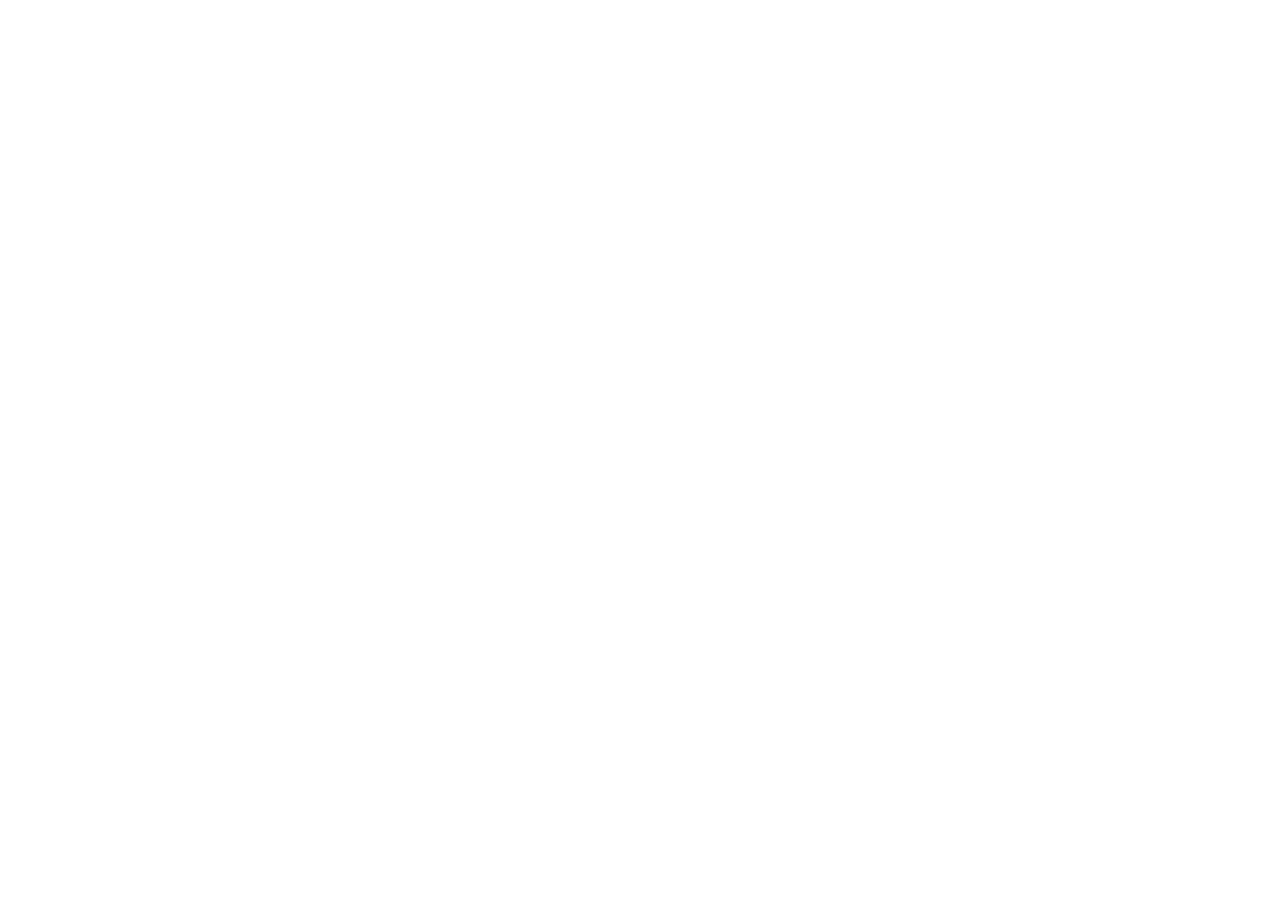
==== docs/index.html @ fd28cd04 "docs" ====
<!DOCTYPE html>
<html lang="en">
<head>
    <meta charset="UTF-8">
    <meta name="viewport" content="width=device-width, initial-scale=1.0">
    <title>MiniColorPicker</title>
</head>
<link rel="stylesheet" href="css/minicolorpicker.css">
<style>
    * {
    margin: 0;
    padding: 0;
  }
    html, body {
        height: 100%;
    }
    .fullContainer {
        display: flex;
        flex-direction: column;
        justify-content: space-evenly;
        align-items: center;
        width: 100%;
        height: 100%;
    } 
</style>
<body>
    <div class="fullContainer">
        <div id="colorPicker"></div>
    </div>

    <script type="module" src="js/minicolorpicker.js"></script>
    <script type="module">
        import {jjColorPicker} from './js/jjcolorpicker.js';

        document.addEventListener("DOMContentLoaded", () => {
            let cp = new jjColorPicker({
                element: document.getElementById('colorPicker'),
                colors: [
                    ['red', 'blue', 'yellow', 'orange', 'purple', 'pink', 'green', 'brown', 'white', 'black'],
                    ['red', 'blue', 'yellow', 'orange', 'purple', 'pink', 'green', 'brown', 'white', 'black']
                ],
                resetButton: true,
                resetButtonText: null
            });
            cp.onSelectColor((color) => {
                console.log(color);
            });
        });
    </script>
</body>
</html>
---- docs/css/minicolorpicker.css ----
.colorPicker {
    display: inline-flex;
    flex-direction: column;

    padding-left: 10px;
    padding-right: 10px;

    padding-top: 10px;
    padding-bottom: 10px;

    background-color: white;
    box-shadow: 0px 0px 3px 2px lightgray;
}
.colorContainer {
    display: flex;
    flex-direction: column;
}
.row {
    display: flex;
    flex-direction: row;
}
.colorBtn {
    width: 19px;
    height: 19px;

    border: 1px solid lightgray;
    border-radius: 50%;

    margin: 1px;

    cursor: pointer;
}
.colorBtn.light:active,.colorBtn.light.active {
    background: url([data-uri]);
    background-position: center;
    background-repeat: no-repeat;
}
.colorBtn.dark:active,.colorBtn.dark.active {
    background: url([data-uri]);
    background-position: center;
    background-repeat: no-repeat;
}
.colorBtn:hover {
    box-shadow: 0px 0px 3px 2px lightgray;
}
.resetBtn {
    display: flex;
    justify-content: center;
    align-items: center;

    padding: 5px;
    height: 15px;
    margin-bottom: 5px;

    color: #202124;
    font-family: "Lucida Console", Courier, monospace;
    font-size: 14px;

    border-radius: 3px;
    cursor: pointer;
    user-select: none;

    transition: background-color ease-in 0.2s;
}
.resetBtn:not(:active):hover {
    background-color: #f1f3f4;
}
.resetIcon {
    width: 20px;
    height: 20px;
    margin-right: 5px;
    opacity: 0.8;
    background-image: url("[data-uri]")
}
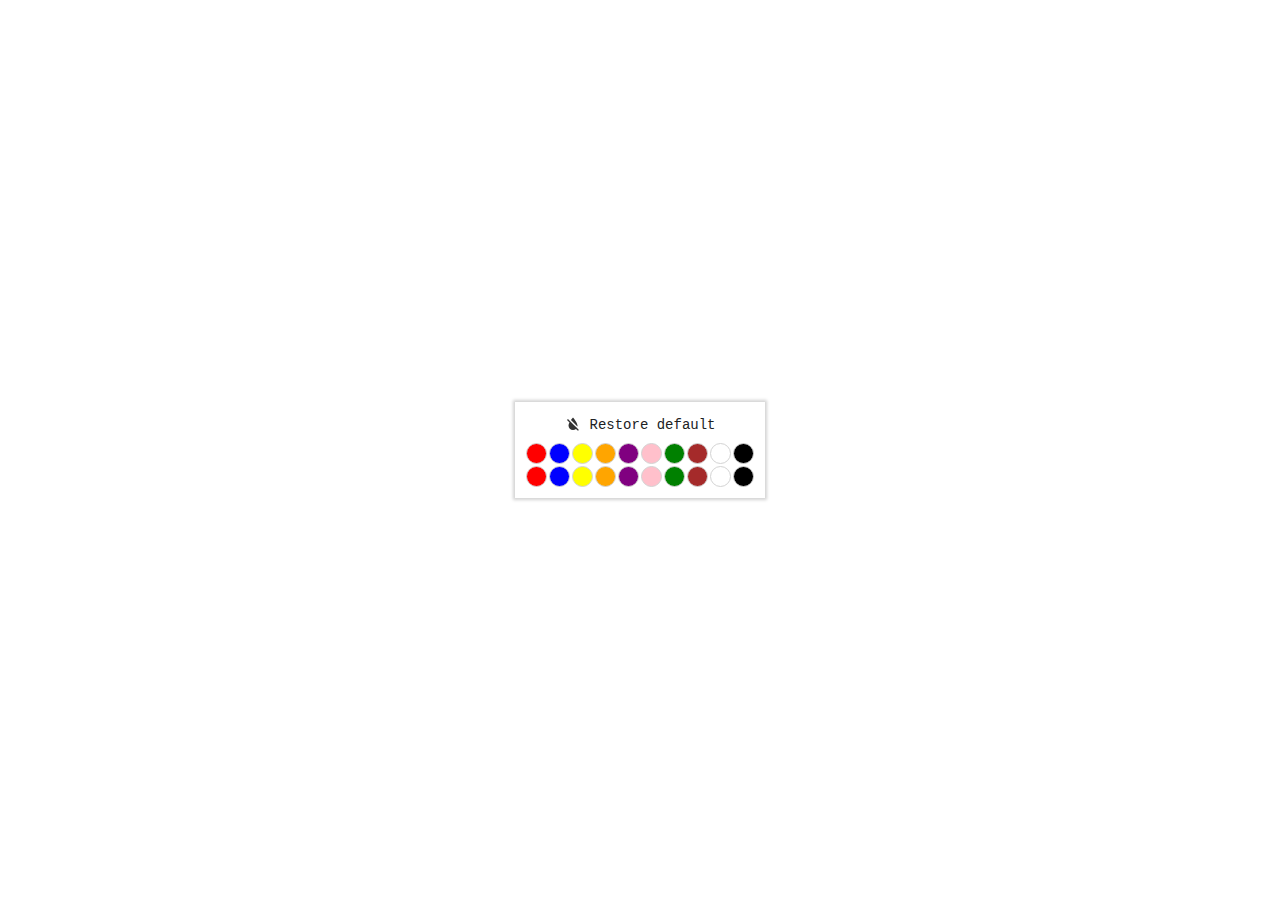
==== commit 09cc99fb: "Changed naming" ====
--- a/docs/index.html
+++ b/docs/index.html
@@ -30,10 +30,10 @@
 
     <script type="module" src="js/minicolorpicker.js"></script>
     <script type="module">
-        import {jjColorPicker} from './js/jjcolorpicker.js';
+        import {MiniColorPicker} from './js/minicolorpicker.js';
 
         document.addEventListener("DOMContentLoaded", () => {
-            let cp = new jjColorPicker({
+            let cp = new MiniColorPicker({
                 element: document.getElementById('colorPicker'),
                 colors: [
                     ['red', 'blue', 'yellow', 'orange', 'purple', 'pink', 'green', 'brown', 'white', 'black'],
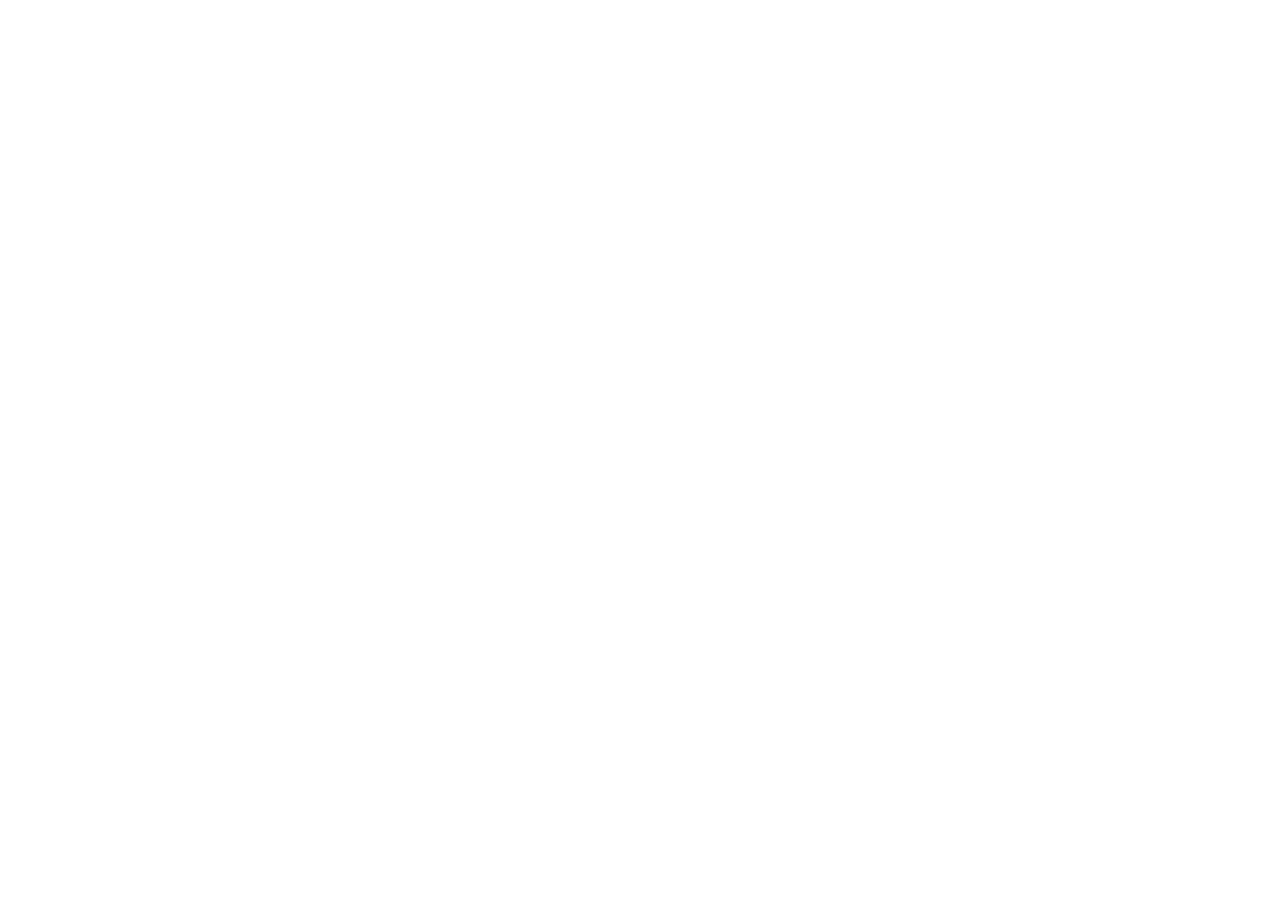
==== commit a5bbfdc8: "Minor" ====
--- a/docs/index.html
+++ b/docs/index.html
@@ -34,16 +34,13 @@
 
         document.addEventListener("DOMContentLoaded", () => {
             let cp = new MiniColorPicker({
-                element: document.getElementById('colorPicker'),
-                colors: [
-                    ['red', 'blue', 'yellow', 'orange', 'purple', 'pink', 'green', 'brown', 'white', 'black'],
-                    ['red', 'blue', 'yellow', 'orange', 'purple', 'pink', 'green', 'brown', 'white', 'black']
-                ],
-                resetButton: true,
-                resetButtonText: null
+                element: document.getElementById('colorPicker')
             });
-            cp.onSelectColor((color) => {
-                console.log(color);
+            cp.onColorSelect((color) => {
+                alert('ColorSelect Event triggered: '+color);
+            });
+            cp.onColorReset((color) => {
+                alert('ColorReset Event triggered');
             });
         });
     </script>
